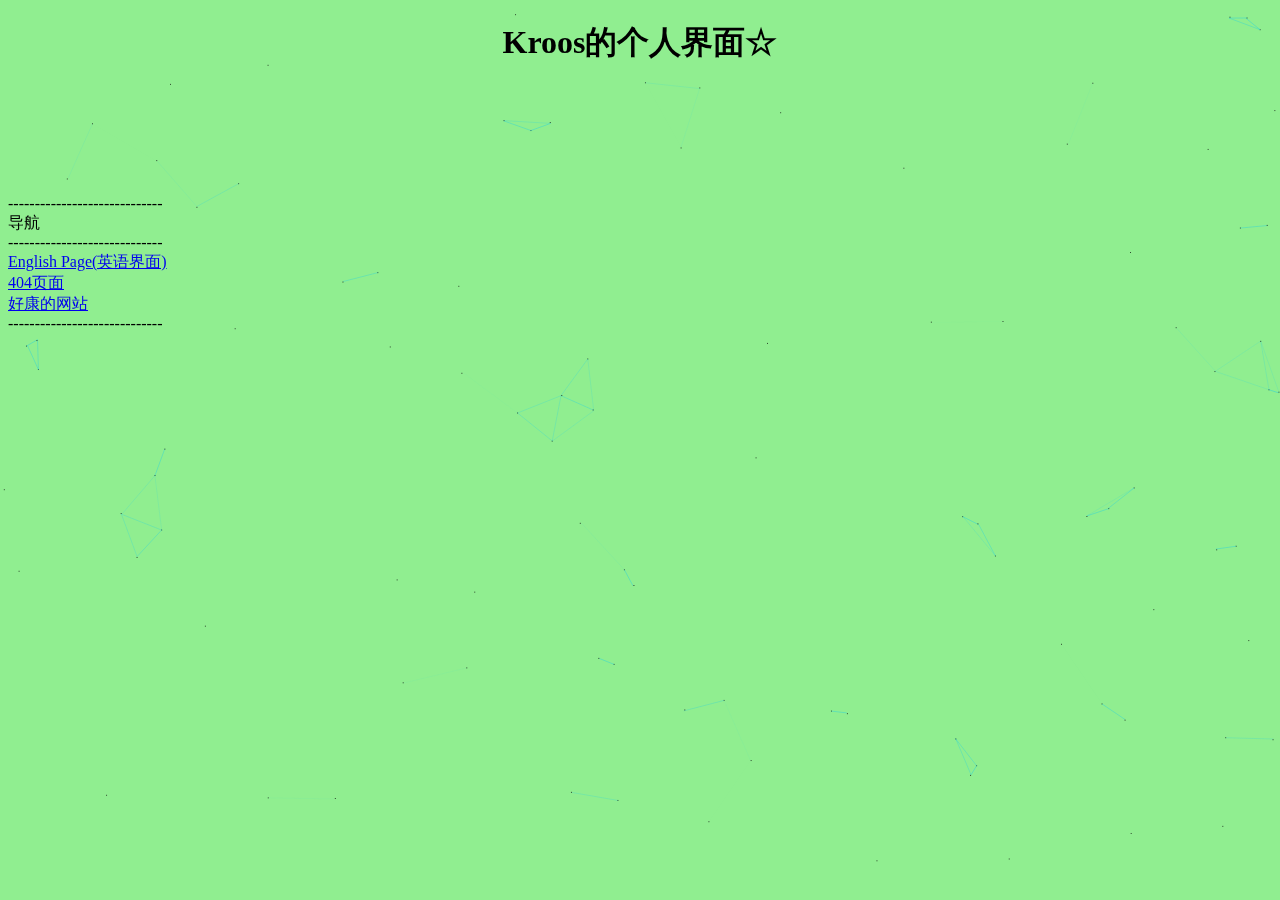
==== index.html @ b3d091aa "Update index.html" ====
<!DOCTYPE html>
<html><head>
<title>Kroos的网站</title>
<link href="main.css" rel="stylesheet"/>
</head>
<body>
<script type="text/javascript" color="0,200,250" opacity="0.7" zindex="-2" count="99">
!function(){function n(n,e,t){return n.getAttribute(e)||t}function e(n){return document.getElementsByTagName(n)}function t(){var t=e("script"),o=t.length,i=t[o-1];return{l:o,z:n(i,"zIndex",-1),o:n(i,"opacity",.5),c:n(i,"color","0,0,0"),n:n(i,"count",99)}}function o(){a=m.width=window.innerWidth||document.documentElement.clientWidth||document.body.clientWidth,c=m.height=window.innerHeight||document.documentElement.clientHeight||document.body.clientHeight}function i(){r.clearRect(0,0,a,c);var n,e,t,o,m,l;s.forEach(function(i,x){for(i.x+=i.xa,i.y+=i.ya,i.xa*=i.x>a||i.x<0?-1:1,i.ya*=i.y>c||i.y<0?-1:1,r.fillRect(i.x-.5,i.y-.5,1,1),e=x+1;e<u.length;e++)n=u[e],null!==n.x&&null!==n.y&&(o=i.x-n.x,m=i.y-n.y,l=o*o+m*m,l<n.max&&(n===y&&l>=n.max/2&&(i.x-=.03*o,i.y-=.03*m),t=(n.max-l)/n.max,r.beginPath(),r.lineWidth=t/2,r.strokeStyle="rgba("+d.c+","+(t+.2)+")",r.moveTo(i.x,i.y),r.lineTo(n.x,n.y),r.stroke()))}),x(i)}var a,c,u,m=document.createElement("canvas"),d=t(),l="c_n"+d.l,r=m.getContext("2d"),x=window.requestAnimationFrame||window.webkitRequestAnimationFrame||window.mozRequestAnimationFrame||window.oRequestAnimationFrame||window.msRequestAnimationFrame||function(n){window.setTimeout(n,1e3/45)},w=Math.random,y={x:null,y:null,max:2e4};m.id=l,m.style.cssText="position:fixed;top:0;left:0;z-index:"+d.z+";opacity:"+d.o,e("body")[0].appendChild(m),o(),window.onresize=o,window.onmousemove=function(n){n=n||window.event,y.x=n.clientX,y.y=n.clientY},window.onmouseout=function(){y.x=null,y.y=null};for(var s=[],f=0;d.n>f;f++){var h=w()*a,g=w()*c,v=2*w()-1,p=2*w()-1;s.push({x:h,y:g,xa:v,ya:p,max:6e3})}u=s.concat([y]),setTimeout(function(){i()},100)}();
</script>
<h1>Kroos的个人界面☆</h1>
<iframe frameborder="no" border="0" marginwidth="0" marginheight="0" width=330 height=86 src="//music.163.com/outchain/player?type=2&id=1368324900&auto=1&height=66"></iframe>
<br>
<!-- <?php 
    echo "今天是 ".date("Y年m月d日")." , 还过的好吗?";
?>
-->
<br>
-----------------------------
<br>
导航
<br>
-----------------------------
<br>
<a href="/index2.html">English Page(英语界面)</a><br>
<a href="/404.html">404页面</a><br>
<a href="/prons.html">好康的网站</a><br>
-----------------------------
<br>
</body></html>
---- main.css ----
body
{
	background-color:#90EE90;
}
h1
{
	color:black;
	text-align:center;
}
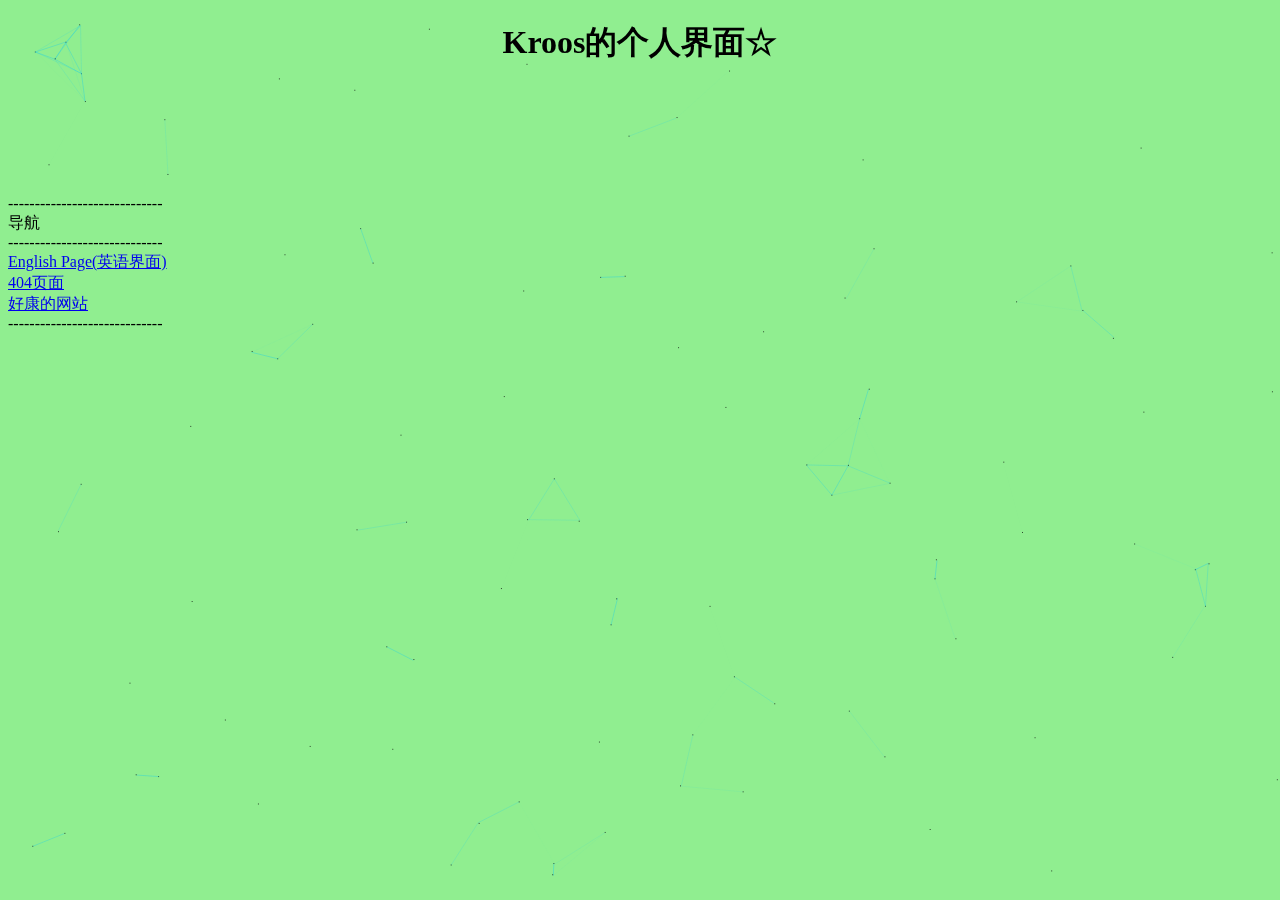
==== commit fb50826b: "hey" ====
--- a/index.html
+++ b/index.html
@@ -1,6 +1,6 @@
 <!DOCTYPE html>
 <html><head>
-<title>Kroos的网站</title>
+<title>Kroos的网站吗?</title>
 <link href="main.css" rel="stylesheet"/>
 </head>
 <body>
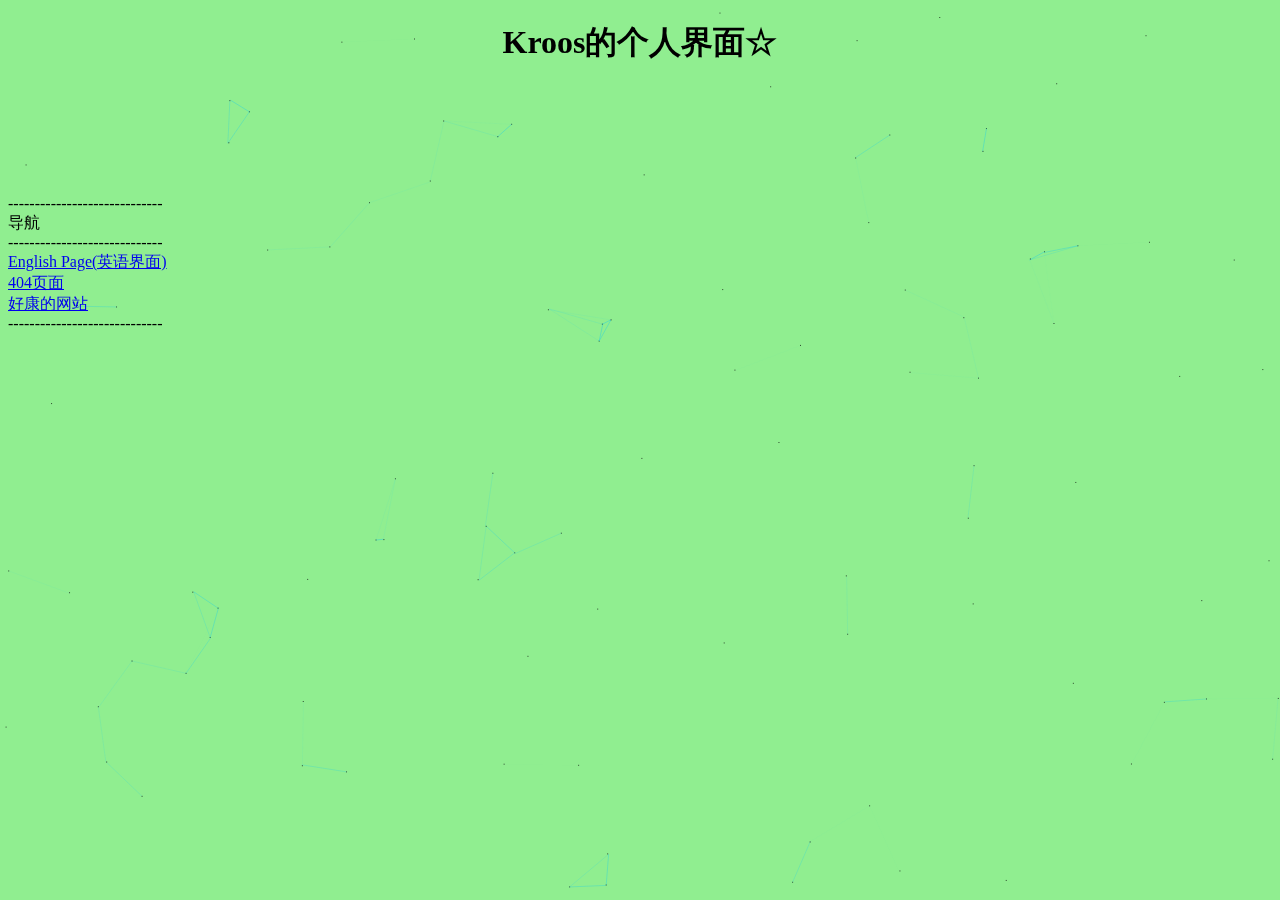
==== commit 33f0d940: "this is a commit form VSCODE" ====
--- a/index.html
+++ b/index.html
@@ -1,6 +1,6 @@
 <!DOCTYPE html>
 <html><head>
-<title>Kroos的网站吗?</title>
+<title>Kroos的网站</title>
 <link href="main.css" rel="stylesheet"/>
 </head>
 <body>
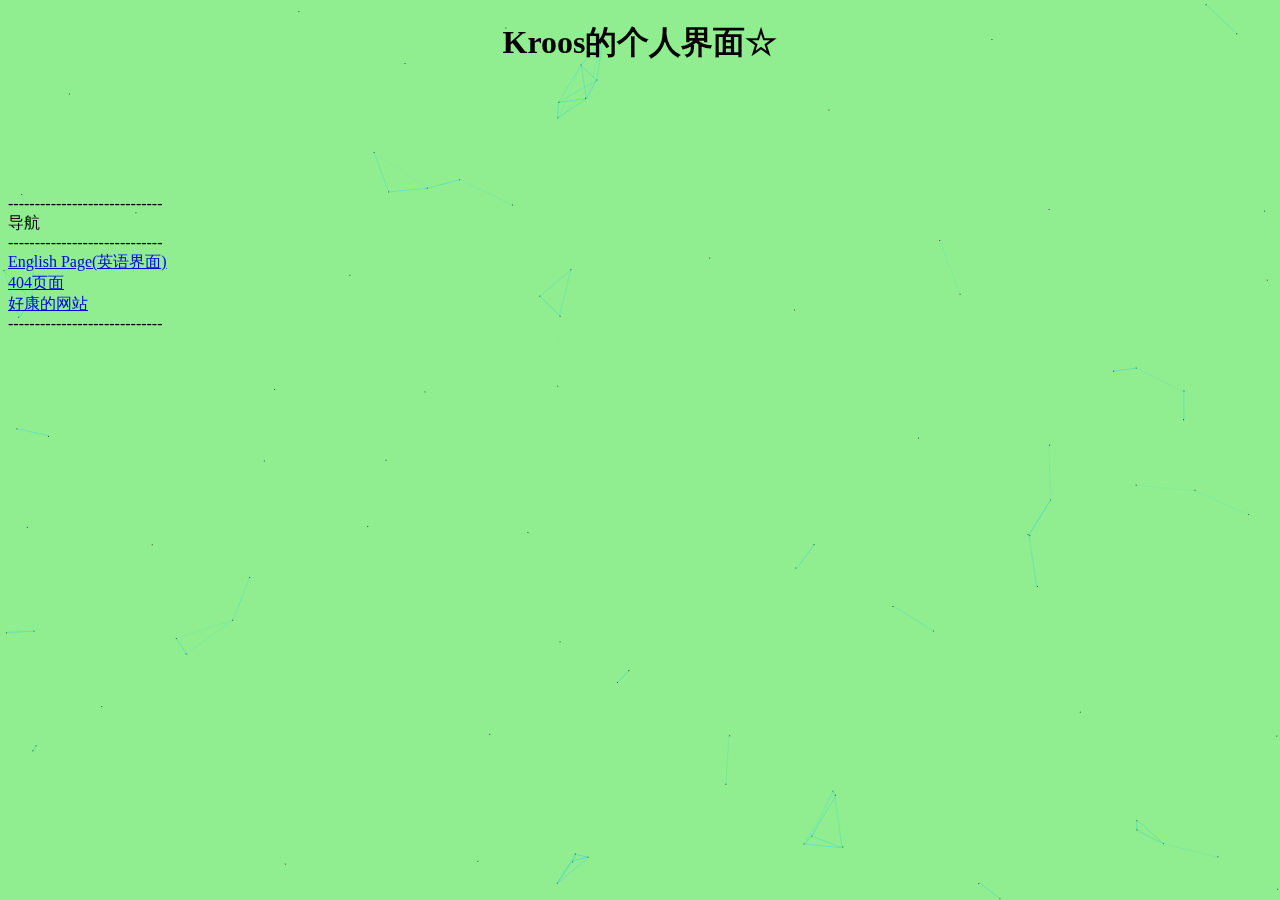
==== commit 0a230bc1: "this is a commit form VSCODE" ====
--- a/index.html
+++ b/index.html
@@ -12,6 +12,7 @@
 <br>
 <!-- <?php 
     echo "今天是 ".date("Y年m月d日")." , 还过的好吗?";
+    <br> 反正我不好
 ?>
 -->
 <br>
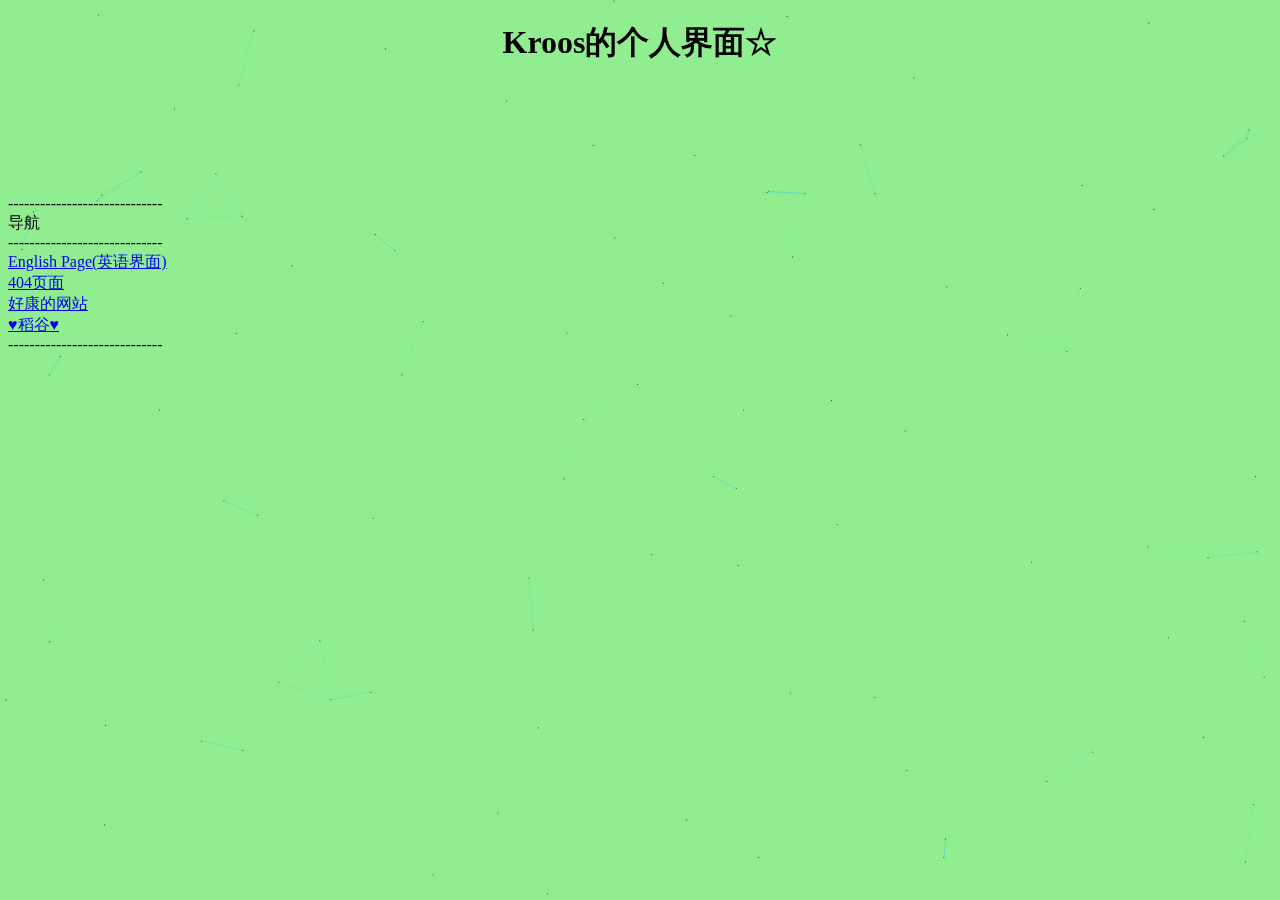
==== commit 96a01d5c: "Love" ====
--- a/index.html
+++ b/index.html
@@ -25,6 +25,7 @@
 <a href="/index2.html">English Page(英语界面)</a><br>
 <a href="/404.html">404页面</a><br>
 <a href="/prons.html">好康的网站</a><br>
+<a href="/love.html">♥稻谷♥</a><br>
 -----------------------------
 <br>
 </body></html>
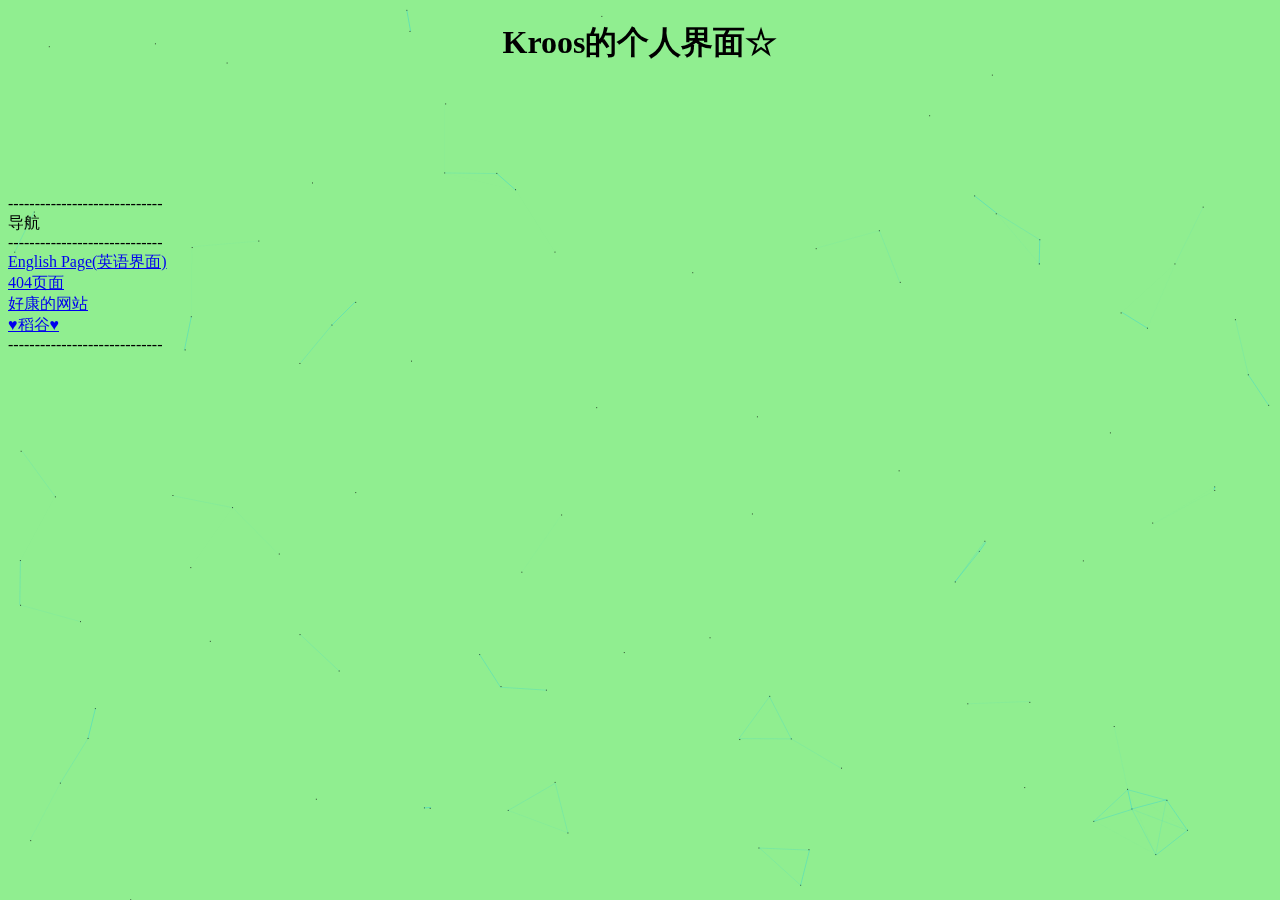
==== commit be898b2b: "nmsl" ====
--- a/index.html
+++ b/index.html
@@ -13,6 +13,7 @@
 <!-- <?php 
     echo "今天是 ".date("Y年m月d日")." , 还过的好吗?";
     <br> 反正我不好
+    nmsl
 ?>
 -->
 <br>
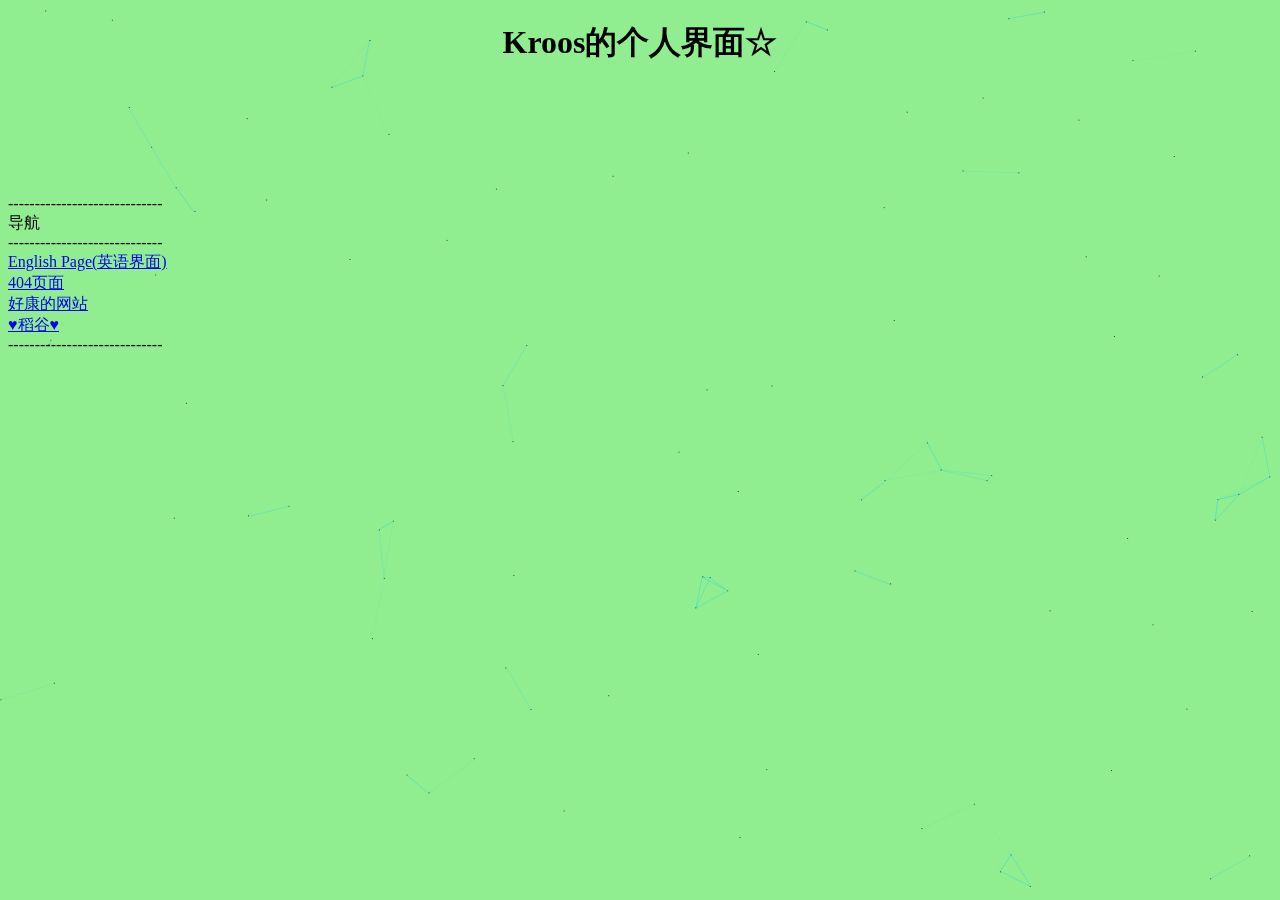
==== commit 1ad283c7: "mua~" ====
--- a/index.html
+++ b/index.html
@@ -13,7 +13,6 @@
 <!-- <?php 
     echo "今天是 ".date("Y年m月d日")." , 还过的好吗?";
     <br> 反正我不好
-    nmsl
 ?>
 -->
 <br>
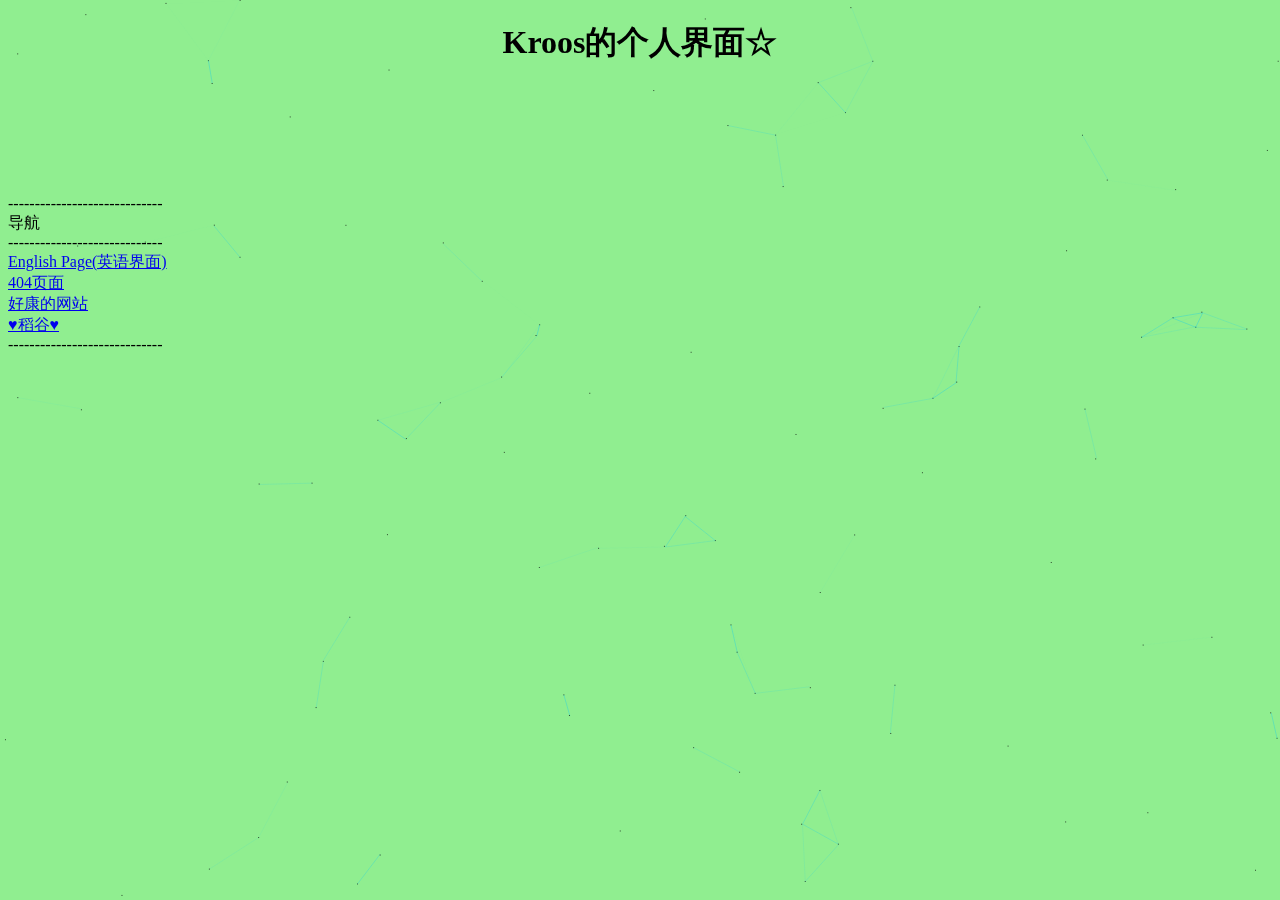
==== commit d1ff1e9f: "wow" ====
--- a/index.html
+++ b/index.html
@@ -1,4 +1,5 @@
 <!DOCTYPE html>
+<meta http-equiv="Content-Type" content="text/html; charset=utf-8">
 <html><head>
 <title>Kroos的网站</title>
 <link href="main.css" rel="stylesheet"/>
